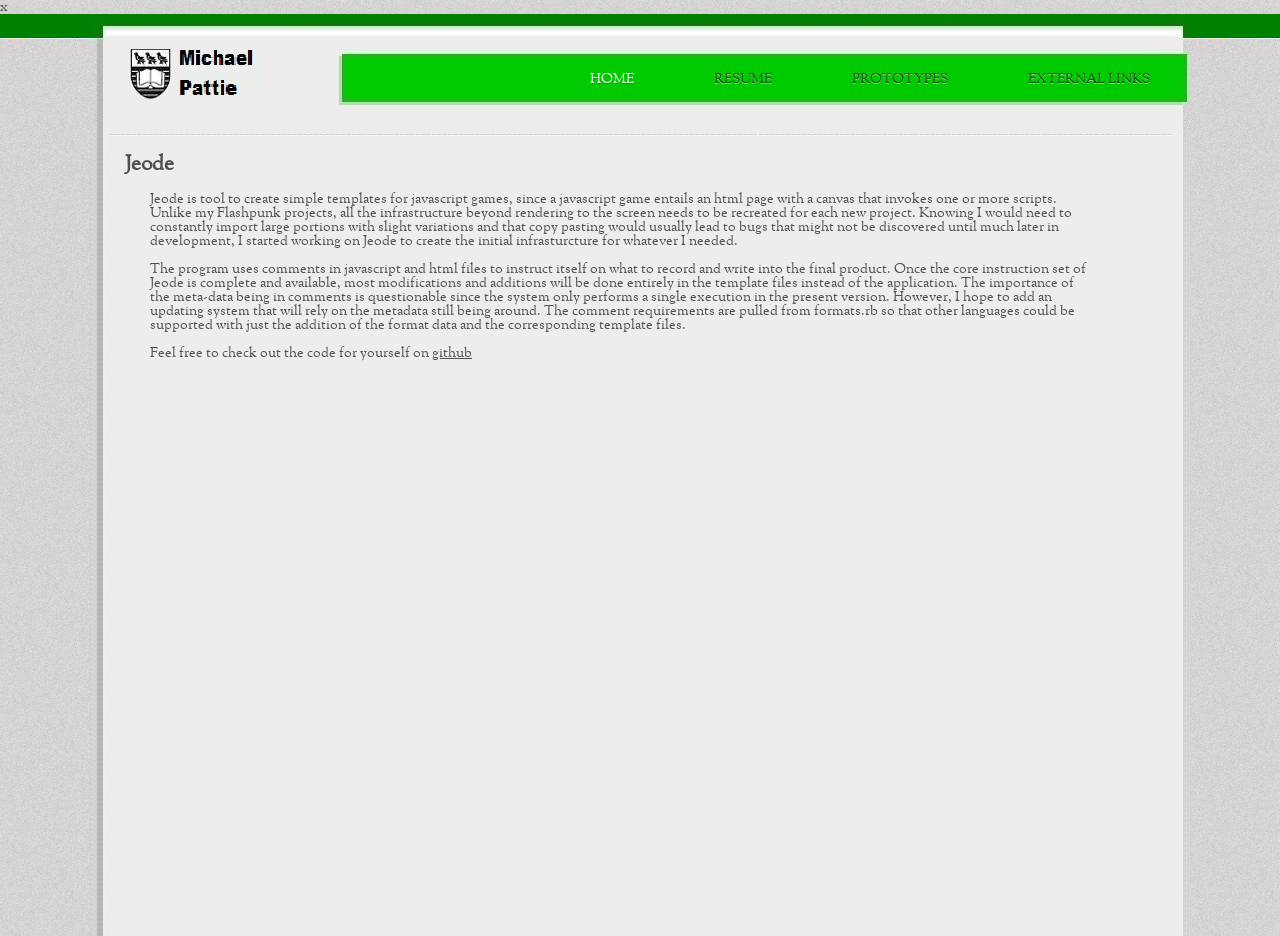
==== jeode.html @ 5d924142 "Imported old website." ====
x<!DOCTYPE html>
<!-- Website template by freewebsitetemplates.com -->
<html>
<head>
	<meta charset="UTF-8">
	<title>Jeode by Michael Pattie</title>
	<link rel="stylesheet" type="text/css" href="css/style.css">
</head>
<body>
	<div id="arcadepage">
		<div id="arcadeheader">
			<div>
				<a href="index.html"><img src="images/logo.jpg" alt="Logo"></a>
			</div>
			<ul>
				<li class="current">
					<a href="index.html">Home</a>
				</li>
				<li>
					<a href="resume.html">Resume</a>
				</li>
				<li>
					<a href="prototypes.html">Prototypes</a>
				</li>
				<li>
					<a href="links.html">External Links</a>
				</li>
			</ul>
		</div>
            <div id="arcade">
                <h2>Jeode</h2>
		<div>
                <p>Jeode is tool to create simple templates for javascript games, since a javascript game entails an html page with a canvas that invokes one or more scripts. Unlike my Flashpunk projects, all the infrastructure beyond rendering to the screen needs to be recreated for each new project. Knowing I would need to constantly import large portions with slight variations and that copy pasting would usually lead to bugs that might not be discovered until much later in development, I started working on Jeode to create the initial infrasturcture for whatever I needed.  </p>
                <p>The program uses comments in javascript and html files to instruct itself on what to record and write into the final product. Once the core instruction set of Jeode is complete and available, most modifications and additions will be done entirely in the template files instead of the application. The importance of the meta-data being in comments is questionable since the system only performs a single execution in the present version. However, I hope to add an updating system that will rely on the metadata still being around. The comment requirements are pulled from formats.rb so that other languages could be supported with just the addition of the format data and the corresponding template files.</p>
                <p>Feel free to check out the code for yourself on <a href="https://github.com/Lambwatt/jeode">github</a></p>
		</div>
            </div>
        </div>
	</div>
</body>
</html>
---- css/style.css ----
/* Website template by freewebsitetemplates.com */

body {
	background: url(../images/bg-body.gif) repeat center top;
	color: #504e4f;/*807e7f 504e4f*/
	font-family: 'SortsMillGoudyRegular';
	font-size: 14px;
	margin: 0;
	min-width: 950px;
	padding: 0;
}

a {
	outline: none;
}

img {
	border: 0;
}

img#contact_img {
    margin-left:-5px;
}

p a {
	color: #504e4f; /*807e7f*/
}

iframe {
    display: block;
    width: 800px;/*889px;*/
    height: 600px;/*667px;*/
    margin:0 auto;
    /*-webkit-transform:scale(0.5);-moz-transform-scale(0.5);*/
}

#iframe_coffee{
    display: block;
    width: 750px;/*889px;*/
    height: 750px;/*667px;*/
    margin:0 auto;
    /*-webkit-transform:scale(0.5);-moz-transform-scale(0.5);*/
}

#iframe_theRoom {
    display: block;
    width: 840px;
    height: 650px;
    margin:0 130px;
    /*-webkit-transform:scale(0.5);-moz-transform-scale(0.5);*/
}

#page {
	background: url(../images/top-bar.gif) repeat-x center top;
	width: 100%;
}

#arcadepage {
	background: url(../images/top-bar.gif) repeat-x center top;
	width: 100%;
}

#arcadeheader {
	background: url(../images/bg-header-expanded.jpg) no-repeat center top;
	height: 123px;
	margin: 0 auto;
	overflow: hidden;
	width: 1100px;
}

#header {
	background: url(../images/bg-header.jpg) no-repeat center top;
	height: 123px;
	margin: 0 auto;
	overflow: hidden;
	width: 950px;
}

#arcadeheader div,
#header div {
	float: left;
	height: 123px;
	padding: 0 0 0 35px;
	width: 230px;
}

#arcadeheader div img,
#header div img {
	margin-top: 35px;
}

#arcadeheader ul{
    float: right;
	height: 51px;
	list-style: none;
	margin: 40px 0 0;
	padding: 0;
}
#header ul {
	float: left;
	height: 51px;
	list-style: none;
	margin: 40px 0 0;
	padding: 0;
}

#arcadeheader ul li,
#header ul li {
	float: left;
	padding: 0 40px;
}

#arcadeheader ul li a,
#header ul li a {
	color: #105012; /*831a3b*/
	display: block;
	line-height: 51px;
	text-decoration: none;
	text-transform: uppercase;
	text-shadow: 0 1px #77df68; /*ff97b8*/
}

#arcadeheader ul li.current a,
#arcadeheader ul li.current a:hover,
#header ul li.current a,
#header ul li a:hover {
	color: #f5fff5;/*f5fff5*/
	text-shadow: 0 1px #00a100; /*d5426f*/ /*7aff7a*/
}

#arcade {
	background: url(../images/bg-page-expanded.jpg) repeat-y ;
    /*background-size: auto auto;*/
	margin: -1px auto;
	min-height: 800px;
	overflow: hidden;
	padding: 0px 0px 0px 0;
	width: 1100px;
}

#arcade_theRoom {
	background: url(../images/bg-page-expanded.jpg) repeat-y ;
    /*background-size: auto auto;*/
	margin: -20px 133px;
	min-height: 700px;
	overflow: visible;
	padding: 0px 0px 0px 0;
	width: 1200px;
}

#arcade div{
	margin-left:25px;
	width: 1000px;
}

#body {
	background: url(../images/bg-page.gif) repeat-y;
	margin: -1px auto;
	min-height: 1000px;
	overflow: hidden;
	padding: 22px 25px 40px 0;
	width: 925px;
}


#body div#aside {
	float: left;
	position: relative;
	width: 665px;
}

#body div#aside div {
	/*background: url(../images/frame.gif) no-repeat;*/
	height: 291px;
	margin: 0 0 0 35px;
	width: 608px;
}

#body div#aside div#games{
    background: none;
	height: auto;
    margin: 0;
}

#body div#aside div#games div{
    background: none;
	height: auto;
    margin: 0;
    float:left;
}

#body div#aside div#games span{
    position: relative;
}


#body div#aside div#games h2 a{
    /*background: none;*/
    margin-left: 0;
    float: none;
    width: auto;
}

#body div#aside div#games a{
    background: none;
    margin-left: 25px;
    float: left;
    width: 135px;
}

#body div#aside div#games p{
    margin-left: 170px; 
}

#body div#aside div#games ul li{
    overflow:hidden;
    /*height:300;*/
}

#body div#aside div#games a.readmore{
    margin-left: 170px;
}

#body div#aside div#section ul li {
	margin: 0 0 30px;
	overflow: hidden;
    height: auto;
}

#body div#aside div#section ul li h2{
	background: none;
	height: auto;
}

#body div#aside div#section ul {

}

#body div#aside div#section ul li {
	margin: 0 0 30px;
	overflow: hidden;
}


#body div#aside div#section ul li span {
	background: none;
	display: block;
	float: left;
	height: 145px;
	margin: 0;
	position: static;
	width: 145px;
}

#body div#aside div#games img,
#body div#aside div#section ul li span img {
	border: 1px solid #BEC3BE;/*C2C3BE*/
    height: 145px;
    width:  145px;
}

#body div#aside div#section ul li div {
	background: none;
	float: left;
	height: auto;
	margin: 0 0 0 25px;
	width: 430px;
}

#body div#aside div#section ul li div h5 {
	font-size: 18px;
	font-weight: normal;
	margin: 0 0 5px;
}

#body div#aside div#section ul li div h5 a {
	color: #5acd5a;/*cd5a81*/
}

#body div#aside div#section ul li div p {
	margin: 0;
	padding: 0;
}

#body div#aside div img {
	margin: 1px 3px 3px;
}

#body div#aside h1 {
	font-size: 30px;
	font-weight: normal;
	margin: 25px 0 10px;
}

#body div#aside h4 {
	background: url(../images/bg-content-heading2.jpg) no-repeat;
	color: #fdfdfd;
	font-size: 20px;
	font-weight: normal;
	height: 46px;
	line-height: 39px;
	margin: 0px 0 18px;
	text-shadow: 0 1px #9e9e9e;
	width: 643px;
}

#body div#aside h3 {
	font-size: 20px;
	font-weight: normal;
	margin: 20px 0 0;
}

#arcade_theRoom h2{
	padding: 0px 22px 0px 35px;
}
#arcade h2,
#arcade p,
#body div#aside h1,
#body div#aside p,
#body div#aside h4,
#body div#aside h3,
#body div#aside h2 {
	padding: 0 22px 0 35px;
}

#body div#aside p {
	line-height: 24px;
	margin: 0 0 25px;
}

#body div#aside span {
	background: url(../images/separator.gif) no-repeat;
	display: block;
	height: 2px;
	margin: 0 0 23px 20px;
	width: 646px;
}

#body div#aside ul {
	list-style: none;
	margin: 0;
	padding: 0;
}

#body div#aside ul li {
	position: relative;
}

#body div#aside ul li span {
	background: url(../images/separator.gif) no-repeat;
	bottom: 0;
	position: absolute;
	right: 0;
}

#body div#aside ul li div {
	margin: 0 0 20px 35px;
}

#body div#aside ul li ul{
    margin-bottom:40px;
}

#body div#aside ul li ul li{
    margin-top:0px;
    margin-bottom:-20px;
    margin-left:40px
}

#body div#aside ul li ul li p{
    
    background: url(../images/arrow-grey.jpg) no-repeat left 9px;
    display: block;
	line-height: 24px;
	padding: 0 0 0 15px;
    line-height: 1.5em;
}

/*#body div#aside ul li ul li ul li{
    
    margin-top:0px;
    margin-bottom:0px;
    margin-left:40px
}

#body div#aside ul li ul li ul li p{
    
    background: url(../images/arrow-grey.jpg) no-repeat left 9px;
    display: block;
	line-height: 24px;
	padding: 0 0 0 15px;
    line-height: 1.5em;
}*/

#body div#aside h2 {
	background: url(../images/bg-content-heading.jpg) no-repeat;
	color: #fcfffc;/*fff9fc*/
	font-size: 20px;
	font-weight: normal;
	height: 46px;
	line-height: 39px;
	margin: 0 0 18px;
	text-shadow: 0 1px #58a858; /*e68ca8*/
	width: 643px;
}


#body div#aside h2 a {
	color: #f9fffc;/*fff9fc*/
	display: inline-block;
	text-decoration: none;
}

#body div#aside ul li h2 a:hover,
#body div#aside ul li a.readmore:hover,
#body div#sidebar div h3 a:hover,
#body div#aside div.section div a:hover,
#body div#aside div.section div a.back:hover,
#body div#aside div.section ul li a:hover,
#body div#aside div#section ul li div h5 a:hover {
	color: #1a631a;/*831A3B*/
}

#body div#aside ul li a.readmore {
	color: #59cc80; /*cc5980*/
	font-family: 'SortsMillGoudyItalic';
	display: inline-block;
	padding: 0 0 50px 35px;
	text-decoration: none;
}

#body div#aside ul li span.date {
	background: none;
	display: block;
	color: #a6ffc2;/*ffa6c2*/
	font-family: Arial, Helvetica, sans-serif;
	height: auto;
	font-style: italic;
	line-height: 35px;
	position: absolute;
	right: 40px;
	top: 0;
	width: auto;
}

#body div#aside div#work{
    background: none;
	height: auto;
	margin: 0;
	width: auto;
}

#body div#aside div#work div {
    background: none;
	height: auto;
	margin: auto 0;
	padding: 0 0 0 0px;
	width: 580px;
}

#body div#aside div#work ul {
	margin: 0 auto;
    height: auto;
	width: 580px;
}

#body div#aside div#work ul li {
	float: left;
	margin: 0 0px;
    height: auto;
	width: 190px;
}

#body div#aside div#references{
    background: none;
	height: auto;
	margin: 0;
	width: auto;
}

#body div#aside div#references div {
    background: none;
	height: auto;
	margin: auto 0;
	padding: 0 0 0 0px;
	width: 580px;
}

#body div#aside div#references ul {
	overflow: hidden;
	margin: 0 auto;
	width: 580px;
}

#body div#aside div#references ul li {
	float: left;
	margin: 0 0px;
	width: 190px;
}

#body div#aside div#paging {
	background: none;
	font-family: Arial, Helvetica, sans-serif;
	font-size: 12px;
	height: auto;
	margin: 0;
	text-align: center;
	width: 670px;
}

#body div#aside div#paging span {
	background: none;
	display: inline;
	height: auto;
	margin: 0;
	width: auto;
}

#body div#aside div#paging span a,
#body div#aside div#paging ul li a {
	color: #bfbdbe;
	display: inline;
	text-decoration: none;
}

#body div#aside div#paging span a:hover,
#body div#aside div#paging ul li a:hover {
	color: #807E7F;
}

#body div#aside div#paging ul li a:hover {
	text-decoration: underline;
}

#body div#aside div#paging ul {
	display: inline;
}

#body div#aside div#paging ul li {
	display: inline;
	padding: 0 5px;
}

#body div#aside div.section {
	background: none;
	height: auto;
	margin: 0;
	width: auto;
}

#body div#aside div.section ul {
	/*overflow: hidden;*/
	margin: 0 auto;
	width: 535px;
}

#body div#aside div.section ul li {
	float: left;
	margin: 0 15px;
	width: 146px;
}


#body div#aside div.section ul li img {
	border: 1px solid #c2c3be;
	margin: 0 0 10px;
}

#body div#aside div.section ul li a {
	color: #807E7F;
	display: block;
	font-family: Arial, Helvetica, sans-serif;
	font-size: 12px;
	padding: 0 0 5px;
	text-decoration: none;
}

#body div#aside div.section div {
	background: none;
	height: auto;
	margin: 40px auto 0;
	padding: 0 0 0 20px;
	width: 580px;
}

#body div#aside div.section div a {
	background: #e05b86;
	color: #f1d6dd;
	display: inline-block;
	font-family: 'RalewayThin';
	font-size: 18px;
	height: 30px;
	line-height: 30px;
	margin: 0 5px;
	text-align: center;
	text-decoration: none;
	width: 109px;
}

#body div#aside div.section div a.back {
	background: #c2bebf;
	color: #6d696a;
	margin: 0 0 0 220px;
}

#body div#sidebar {	
	float: right;
	width: 240px;
}

#body div#sidebar div {
	background: url(../images/bg-sidebar-bottom.jpg) no-repeat center bottom;
	padding: 0 0 50px;
	width: 246px;
}

#body div#sidebar div div {
	background: #95ff95; /*e9dadf*/
	padding: 13px 13px 0;
	width: 214px;
}

#body div#sidebar div div h3 {
	background: #008002 url(../images/bg-sidebar-heading.gif) no-repeat right top;/*ee7199*/
	color: #fcfffc; /*fffafc*/
	font-size: 18px;
	font-weight: normal;
	height: 28px;
	line-height: 33px;
	margin: 0;
	text-align: center;
	text-shadow: 0 1px #58a858;
	width: 215px;
}

#body div#sidebar div div ul {
	list-style: none;
	margin: 0;
	padding: 20px 0 0 10px;
}

#body div#sidebar div div ul li {
	background: url(../images/arrow.gif) no-repeat left 9px;
	display: block;
	line-height: 24px;
	padding: 0 0 0 15px;
}

/*#body div#sidebar div div ul li:first-child {
	background: url(../images/arrow-down.gif) no-repeat left 8px;
}*/

#body div#sidebar div div ul li a {
	color: #105012;/*533841*//**/
	text-decoration: none;
	text-shadow: 0 1px #c0d0c0; /*fae9ef*/
}

#body div#sidebar div div ul li a:hover {
	text-decoration: underline;
}

#body div#sidebar div div ul li ul {
	padding: 0 0 20px 20px;
}

#body div#sidebar div div ul li ul li,
#body div#sidebar div div ul li ul li:first-child {
	background: url(../images/bullet.gif) no-repeat left 9px;
	padding: 0 0 0 10px;
}

#body div#sidebar form {
	background: #d7d5d6;
	height: 30px;
	margin: 50px 0;
	overflow: hidden;
	width: 240px;
}

#body div#sidebar form input.search {
	background: none;
	border: 0;
	color: #fffeff;
	float: left;
	font-size: 14px;
	height: 28px;
	line-height: 23px;
	margin: 0 0 0 10px;
	width: 185px;
}

#body div#sidebar form input.searchbtn {	
	background: url(../images/icon.gif) no-repeat 0 -208px;
	border: 0;
	cursor: pointer;
	float: left;
	height: 30px;
	width: 30px;
}

#body div#sidebar div#connect {
	background: none;
	padding: 0 0 50px;
	text-align: center;
	width: 240px;
}

#body div#sidebar div#connect span {
	display: block;
	font-size: 20px;
}

#body div#sidebar div#connect a {
	display: inline-block;
	height: 59px;
	line-height: 59px;
	margin: 13px 0 0 28px;
	text-indent: -999999px;
	width: 59px;
}

#body div#sidebar div#connect a#facebook {
	background: url(../images/icon.png) no-repeat 0 0;
	margin: 13px 0 0 0;
}

#body div#sidebar div#connect a#twitter {
	background: url(../images/icon.png) no-repeat 0 -138px;
}

#body div#sidebar div#connect a#linkedin {
	background: url(../images/icon.png) no-repeat 0 -69px;
}

#footer {
	background: #b74b6d url(../images/bg-footer.gif) repeat-x;
	font-family: Arial, Helvetica, sans-serif;
	font-size: 11px;
	line-height: 60px;
	width: 100%;
}

#footer p {
	color: #184918;/*791837*/
	margin: 0;
	text-align: center;
}

@font-face {
    font-family: 'SortsMillGoudyRegular';
    src: url('../fonts/sortsmillgoudy-regular-webfont.eot');
    src: url('../fonts/sortsmillgoudy-regular-webfont.eot?#iefix') format('embedded-opentype'),
         url('../fonts/sortsmillgoudy-regular-webfont.woff') format('woff'),
         url('../fonts/sortsmillgoudy-regular-webfont.ttf') format('truetype'),
         url('../fonts/sortsmillgoudy-regular-webfont.svg#SortsMillGoudyRegular') format('svg');
    font-weight: normal;
    font-style: normal;
}

@font-face {
    font-family: 'SortsMillGoudyItalic';
    src: url('../fonts/sortsmillgoudy-italic-webfont.eot');
    src: url('../fonts/sortsmillgoudy-italic-webfont.eot?#iefix') format('embedded-opentype'),
         url('../fonts/sortsmillgoudy-italic-webfont.woff') format('woff'),
         url('../fonts/sortsmillgoudy-italic-webfont.ttf') format('truetype'),
         url('../fonts/sortsmillgoudy-italic-webfont.svg#SortsMillGoudyItalic') format('svg');
    font-weight: normal;
    font-style: normal;
}

@font-face {
    font-family: 'RalewayThin';
    src: url('../fonts/raleway-thin-webfont.eot');
    src: url('../fonts/raleway-thin-webfont.eot?#iefix') format('embedded-opentype'),
         url('../fonts/raleway-thin-webfont.woff') format('woff'),
         url('../fonts/raleway-thin-webfont.ttf') format('truetype'),
         url('../fonts/raleway-thin-webfont.svg#RalewayThin') format('svg');
    font-weight: normal;
    font-style: normal;
}
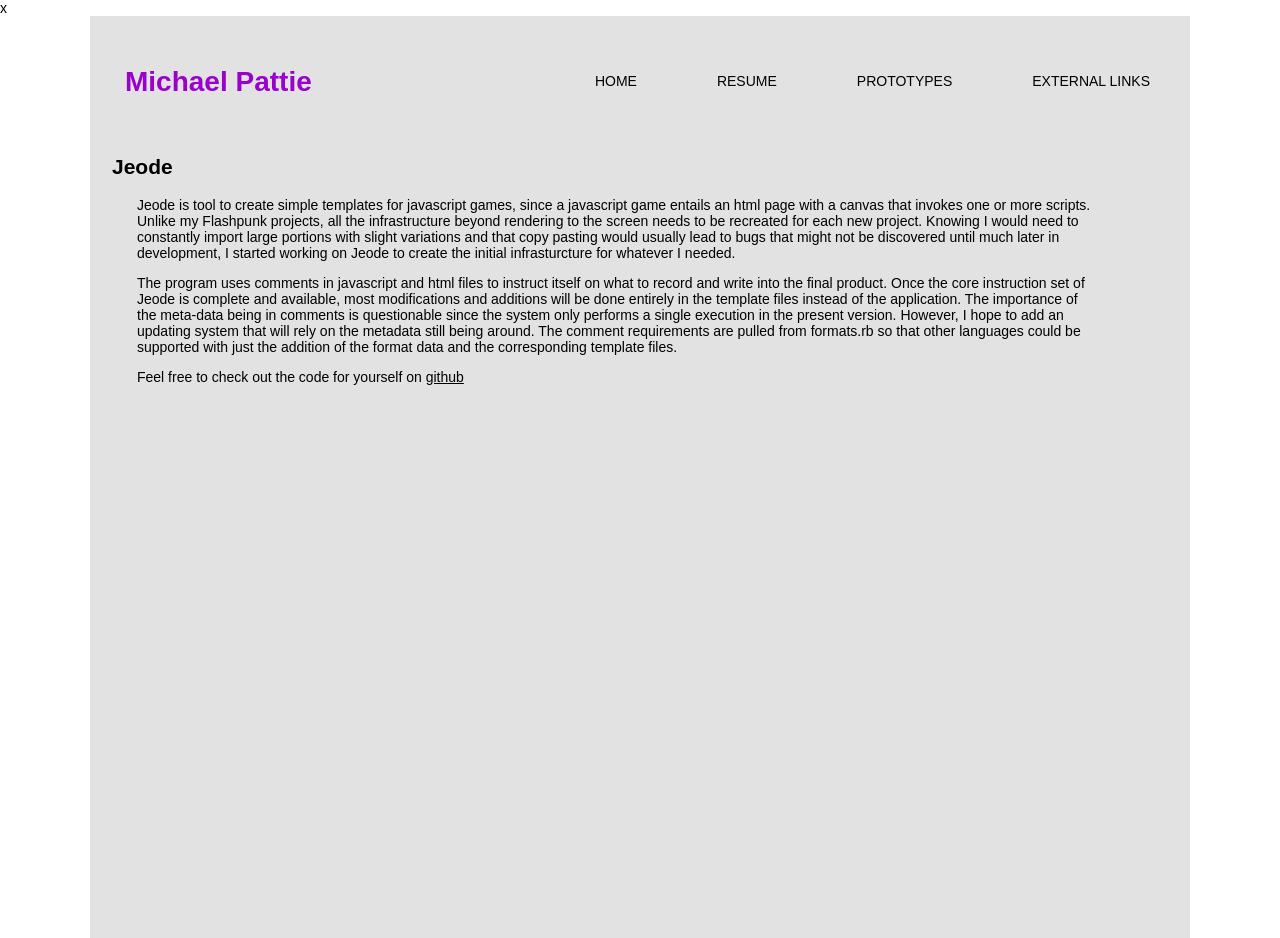
==== commit 579b1999: "Fixed index and added social media links. Also settled on highlight color." ====
--- a/jeode.html
+++ b/jeode.html
@@ -10,7 +10,7 @@
 	<div id="arcadepage">
 		<div id="arcadeheader">
 			<div>
-				<a href="index.html"><img src="images/logo.jpg" alt="Logo"></a>
+				<p class="mp">Michael Pattie</p>
 			</div>
 			<ul>
 				<li class="current">
--- a/css/style.css
+++ b/css/style.css
@@ -1,12 +1,12 @@
 /* Website template by freewebsitetemplates.com */
 
 body {
-	background: url(../images/bg-body.gif) repeat center top;
-	color: #504e4f;/*807e7f 504e4f*/
-	font-family: 'SortsMillGoudyRegular';
+	/*background: url(../images/bg-body.png) repeat center top;*/
+	color: #000000;/*#504e4f;/*807e7f 504e4f*/
+	font-family: 'Helvetica';
 	font-size: 14px;
 	margin: 0;
-	min-width: 950px;
+	min-width: 1000px;
 	padding: 0;
 }
 
@@ -16,14 +16,18 @@
 
 img {
 	border: 0;
-}
-
-img#contact_img {
+	width: 40px;
+	height: 40px;
+}
+
+#contact_img {
     margin-left:-5px;
+    width: 131px;
+	height: 18px;
 }
 
 p a {
-	color: #504e4f; /*807e7f*/
+	color: #000000;/*#ffffff;/*#504e4f; /*807e7f*/
 }
 
 iframe {
@@ -51,17 +55,17 @@
 }
 
 #page {
-	background: url(../images/top-bar.gif) repeat-x center top;
+	/*background: url(../images/top-bar.png) repeat-x center top;*/
 	width: 100%;
 }
 
 #arcadepage {
-	background: url(../images/top-bar.gif) repeat-x center top;
+	/*background: url(../images/top-bar.png) repeat-x center top;*/
 	width: 100%;
 }
 
 #arcadeheader {
-	background: url(../images/bg-header-expanded.jpg) no-repeat center top;
+	background: #e2e2e2;/*url(../images/bg-header-expanded.png) no-repeat center top;*/
 	height: 123px;
 	margin: 0 auto;
 	overflow: hidden;
@@ -69,11 +73,18 @@
 }
 
 #header {
-	background: url(../images/bg-header.jpg) no-repeat center top;
+	background: #e2e2e2;/* url(../images/bg-header.png) no-repeat center top;*/
 	height: 123px;
 	margin: 0 auto;
 	overflow: hidden;
-	width: 950px;
+	width: 1000px;
+}
+
+p.mp {
+margin-top:50px;
+font-size:28px;
+font-weight:bold;
+color:#9900CC;
 }
 
 #arcadeheader div,
@@ -112,24 +123,27 @@
 
 #arcadeheader ul li a,
 #header ul li a {
-	color: #105012; /*831a3b*/
+	color: #000000;/*#ffffff;/*#105012; /*831a3b*/
 	display: block;
 	line-height: 51px;
 	text-decoration: none;
 	text-transform: uppercase;
-	text-shadow: 0 1px #77df68; /*ff97b8*/
+	text-shadow: none;/*0 1px #77df68; /*ff97b8*/
 }
 
 #arcadeheader ul li.current a,
-#arcadeheader ul li.current a:hover,
-#header ul li.current a,
+#header ul li.current a{
+	color: #000000;/*#CC0000;*/
+}
+
+#arcadeheader ul a:hover,
 #header ul li a:hover {
-	color: #f5fff5;/*f5fff5*/
-	text-shadow: 0 1px #00a100; /*d5426f*/ /*7aff7a*/
+	color: #9900CC;/*#ff6600;/*f5fff5*/
+	text-shadow: none;/*0 1px #00a100; /*d5426f*/ /*7aff7a*/
 }
 
 #arcade {
-	background: url(../images/bg-page-expanded.jpg) repeat-y ;
+	background: #e2e2e2;/* url(../images/bg-page-expanded.png) repeat-y ;/
     /*background-size: auto auto;*/
 	margin: -1px auto;
 	min-height: 800px;
@@ -139,7 +153,7 @@
 }
 
 #arcade_theRoom {
-	background: url(../images/bg-page-expanded.jpg) repeat-y ;
+	background:  #e2e2e2;/*url(../images/bg-page-expanded.png) repeat-y ;*?
     /*background-size: auto auto;*/
 	margin: -20px 133px;
 	min-height: 700px;
@@ -154,26 +168,26 @@
 }
 
 #body {
-	background: url(../images/bg-page.gif) repeat-y;
+	/*background: url(../images/bg-page.png) repeat-y;*/
 	margin: -1px auto;
-	min-height: 1000px;
+	min-height: 100px;
 	overflow: hidden;
-	padding: 22px 25px 40px 0;
-	width: 925px;
+	padding: 32px 0px 0px 0;
+	width: 1000px;
 }
 
 
 #body div#aside {
 	float: left;
 	position: relative;
-	width: 665px;
+	width: 600px;
 }
 
 #body div#aside div {
-	/*background: url(../images/frame.gif) no-repeat;*/
+	background:  #9900CC;/*url(../images/frame.gif) no-repeat;*/
 	height: 291px;
 	margin: 0 0 0 35px;
-	width: 608px;
+	width: 600px;
 }
 
 #body div#aside div#games{
@@ -198,14 +212,14 @@
     /*background: none;*/
     margin-left: 0;
     float: none;
-    width: auto;
+    width: 600px;
 }
 
 #body div#aside div#games a{
     background: none;
     margin-left: 25px;
     float: left;
-    width: 135px;
+    /*width: 135px;*/
 }
 
 #body div#aside div#games p{
@@ -213,8 +227,8 @@
 }
 
 #body div#aside div#games ul li{
-    overflow:hidden;
-    /*height:300;*/
+    /*overflow:hidden;*/
+    height:250px;
 }
 
 #body div#aside div#games a.readmore{
@@ -233,7 +247,7 @@
 }
 
 #body div#aside div#section ul {
-
+	list-style: none;
 }
 
 #body div#aside div#section ul li {
@@ -254,7 +268,7 @@
 
 #body div#aside div#games img,
 #body div#aside div#section ul li span img {
-	border: 1px solid #BEC3BE;/*C2C3BE*/
+	border: 1px solid #000000;/*#CC0000;/*#BEC3BE;/*C2C3BE*/
     height: 145px;
     width:  145px;
 }
@@ -267,15 +281,38 @@
 	width: 430px;
 }
 
-#body div#aside div#section ul li div h5 {
+#body div#aside div#games h5/*,
+#body div#aside div#section ul li div h5*/{
 	font-size: 18px;
 	font-weight: normal;
 	margin: 0 0 5px;
-}
-
-#body div#aside div#section ul li div h5 a {
-	color: #5acd5a;/*cd5a81*/
-}
+	
+
+}
+
+#body div#aside div#games h5 a/*,
+#body div#aside div#section ul li div h5 a*/ {
+	color: #000000;/*#CC0000;/*#5acd5a;/*cd5a81*/
+	margin-left: 25px;
+	text-decoration: none;
+}
+
+
+
+#body div#aside  h5/*,
+#body div#aside div#section ul li div h5*/{
+	font-size: 18px;
+	font-weight: normal;
+	margin: 0 0 5px;
+
+}
+
+#body div#aside  h5 a/*,
+#body div#aside div#section ul li div h5 a*/ {
+	color: #000000;/*#CC0000;/*#5acd5a;/*cd5a81*/
+}
+
+
 
 #body div#aside div#section ul li div p {
 	margin: 0;
@@ -289,29 +326,30 @@
 #body div#aside h1 {
 	font-size: 30px;
 	font-weight: normal;
-	margin: 25px 0 10px;
+	margin: 0px 0 10px;
 }
 
 #body div#aside h4 {
-	background: url(../images/bg-content-heading2.jpg) no-repeat;
-	color: #fdfdfd;
+	background:  #e2e2e2;/*url(../images/bg-content-heading.png) no-repeat;/*This one was grey*/
+	color: #000000;/*#ffffff;/*#fdfdfd;*/
 	font-size: 20px;
 	font-weight: normal;
 	height: 46px;
 	line-height: 39px;
 	margin: 0px 0 18px;
-	text-shadow: 0 1px #9e9e9e;
-	width: 643px;
+	text-shadow: none;/*0 1px #9e9e9e;*/
+	width: 600px;
 }
 
 #body div#aside h3 {
 	font-size: 20px;
 	font-weight: normal;
 	margin: 20px 0 0;
+	width: 600px;
 }
 
 #arcade_theRoom h2{
-	padding: 0px 22px 0px 35px;
+	padding: 0px 22px 0px 22px;
 }
 #arcade h2,
 #arcade p,
@@ -320,7 +358,7 @@
 #body div#aside h4,
 #body div#aside h3,
 #body div#aside h2 {
-	padding: 0 22px 0 35px;
+	padding: 0 22px 0 22px;
 }
 
 #body div#aside p {
@@ -329,11 +367,11 @@
 }
 
 #body div#aside span {
-	background: url(../images/separator.gif) no-repeat;
+	/*background: url(../images/separator.png) no-repeat;*/
 	display: block;
 	height: 2px;
 	margin: 0 0 23px 20px;
-	width: 646px;
+	width: 600px;
 }
 
 #body div#aside ul {
@@ -347,7 +385,7 @@
 }
 
 #body div#aside ul li span {
-	background: url(../images/separator.gif) no-repeat;
+	/*background: url(../images/separator.png) no-repeat;*/
 	bottom: 0;
 	position: absolute;
 	right: 0;
@@ -369,7 +407,7 @@
 
 #body div#aside ul li ul li p{
     
-    background: url(../images/arrow-grey.jpg) no-repeat left 9px;
+    /*background: url(../images/arrow.png) no-repeat left 9px;*/
     display: block;
 	line-height: 24px;
 	padding: 0 0 0 15px;
@@ -393,37 +431,40 @@
 }*/
 
 #body div#aside h2 {
-	background: url(../images/bg-content-heading.jpg) no-repeat;
-	color: #fcfffc;/*fff9fc*/
+	background:  #e2e2e2;/*url(../images/bg-content-heading.png) no-repeat;*/
+	color: #000000;/*#ffffff;/*#fcfffc;/*fff9fc*/
 	font-size: 20px;
 	font-weight: normal;
 	height: 46px;
-	line-height: 39px;
+	line-height: 49px;
 	margin: 0 0 18px;
-	text-shadow: 0 1px #58a858; /*e68ca8*/
-	width: 643px;
+	text-shadow:none;/* 0 1px #58a858; /*e68ca8*/
+	width: 600px;
 }
 
 
 #body div#aside h2 a {
-	color: #f9fffc;/*fff9fc*/
+	color: #000000;/*#ffffff;/*#f9fffc;/*fff9fc*/
 	display: inline-block;
 	text-decoration: none;
 }
 
+a:hover,
 #body div#aside ul li h2 a:hover,
 #body div#aside ul li a.readmore:hover,
 #body div#sidebar div h3 a:hover,
 #body div#aside div.section div a:hover,
 #body div#aside div.section div a.back:hover,
 #body div#aside div.section ul li a:hover,
-#body div#aside div#section ul li div h5 a:hover {
-	color: #1a631a;/*831A3B*/
+#body div#aside div#section ul li div h5 a:hover,
+#body div#aside  h5 a:hover,
+#body div#aside div#games  h5 a:hover {
+	color: #9900CC;/*#ff6600;/*#1a631a;/*831A3B*/
 }
 
 #body div#aside ul li a.readmore {
-	color: #59cc80; /*cc5980*/
-	font-family: 'SortsMillGoudyItalic';
+	color: #000000;/*#cc0000;/*#59cc80; /*cc5980*/
+	font-family: 'Helvetica';
 	display: inline-block;
 	padding: 0 0 50px 35px;
 	text-decoration: none;
@@ -518,18 +559,18 @@
 
 #body div#aside div#paging span a,
 #body div#aside div#paging ul li a {
-	color: #bfbdbe;
+	color: #000000;/*#ffffff;/*#bfbdbe;*/
 	display: inline;
 	text-decoration: none;
 }
 
 #body div#aside div#paging span a:hover,
 #body div#aside div#paging ul li a:hover {
-	color: #807E7F;
+	color: #9900CC;/*#ff6600;/*#807E7F;*/
 }
 
 #body div#aside div#paging ul li a:hover {
-	text-decoration: underline;
+	text-decoration: none;
 }
 
 #body div#aside div#paging ul {
@@ -562,7 +603,7 @@
 
 
 #body div#aside div.section ul li img {
-	border: 1px solid #c2c3be;
+	border: 1px solid #9900CC;/*#CC0000;/*#c2c3be;*/
 	margin: 0 0 10px;
 }
 
@@ -587,7 +628,7 @@
 	background: #e05b86;
 	color: #f1d6dd;
 	display: inline-block;
-	font-family: 'RalewayThin';
+	font-family: 'Helvetica';
 	font-size: 18px;
 	height: 30px;
 	line-height: 30px;
@@ -605,32 +646,31 @@
 
 #body div#sidebar {	
 	float: right;
-	width: 240px;
+	width: 300px;
 }
 
 #body div#sidebar div {
-	background: url(../images/bg-sidebar-bottom.jpg) no-repeat center bottom;
+	background:  #e2e2e2;/*url(../images/bg-sidebar-bottom.jpg) no-repeat center bottom;*/
 	padding: 0 0 50px;
-	width: 246px;
+	/*width: 246px;*/
 }
 
 #body div#sidebar div div {
-	background: #95ff95; /*e9dadf*/
-	padding: 13px 13px 0;
-	width: 214px;
+	/*background: #0000000;/*#95ff95; /*e9dadf*/
+	/*padding: 13px 13px 0;*/
+	/*width: 214px;*/
 }
 
 #body div#sidebar div div h3 {
-	background: #008002 url(../images/bg-sidebar-heading.gif) no-repeat right top;/*ee7199*/
-	color: #fcfffc; /*fffafc*/
+	background:  #c6c6c6;/*#660099; /*url(../images/bg-sidebar-heading.png) no-repeat right top;/*ee7199*/
+	color: #000000;/*#ffffff;/*#fcfffc; /*fffafc*/
 	font-size: 18px;
 	font-weight: normal;
-	height: 28px;
 	line-height: 33px;
 	margin: 0;
 	text-align: center;
-	text-shadow: 0 1px #58a858;
-	width: 215px;
+	text-shadow: none;/*0 1px #58a858;*/
+	/*width: 215px;*/
 }
 
 #body div#sidebar div div ul {
@@ -640,7 +680,7 @@
 }
 
 #body div#sidebar div div ul li {
-	background: url(../images/arrow.gif) no-repeat left 9px;
+	/*background: url(../images/arrow.png) no-repeat left 9px;*/
 	display: block;
 	line-height: 24px;
 	padding: 0 0 0 15px;
@@ -651,13 +691,14 @@
 }*/
 
 #body div#sidebar div div ul li a {
-	color: #105012;/*533841*//**/
-	text-decoration: none;
-	text-shadow: 0 1px #c0d0c0; /*fae9ef*/
+	color: #000000;/*#CC0000;/*#105012;/*533841*//**/
+	text-decoration: none;
+	text-shadow:none;/* 0 1px #c0d0c0; /*fae9ef*/
 }
 
 #body div#sidebar div div ul li a:hover {
-	text-decoration: underline;
+	color:#9900CC;/*#ff6600;*/
+	text-decoration: none;
 }
 
 #body div#sidebar div div ul li ul {
@@ -691,7 +732,7 @@
 }
 
 #body div#sidebar form input.searchbtn {	
-	background: url(../images/icon.gif) no-repeat 0 -208px;
+	/*background: url(../images/icon.gif) no-repeat 0 -208px;*/
 	border: 0;
 	cursor: pointer;
 	float: left;
@@ -734,7 +775,7 @@
 }
 
 #footer {
-	background: #b74b6d url(../images/bg-footer.gif) repeat-x;
+	/*background: #b74b6d url(../images/bg-footer.gif) repeat-x;*?
 	font-family: Arial, Helvetica, sans-serif;
 	font-size: 11px;
 	line-height: 60px;
